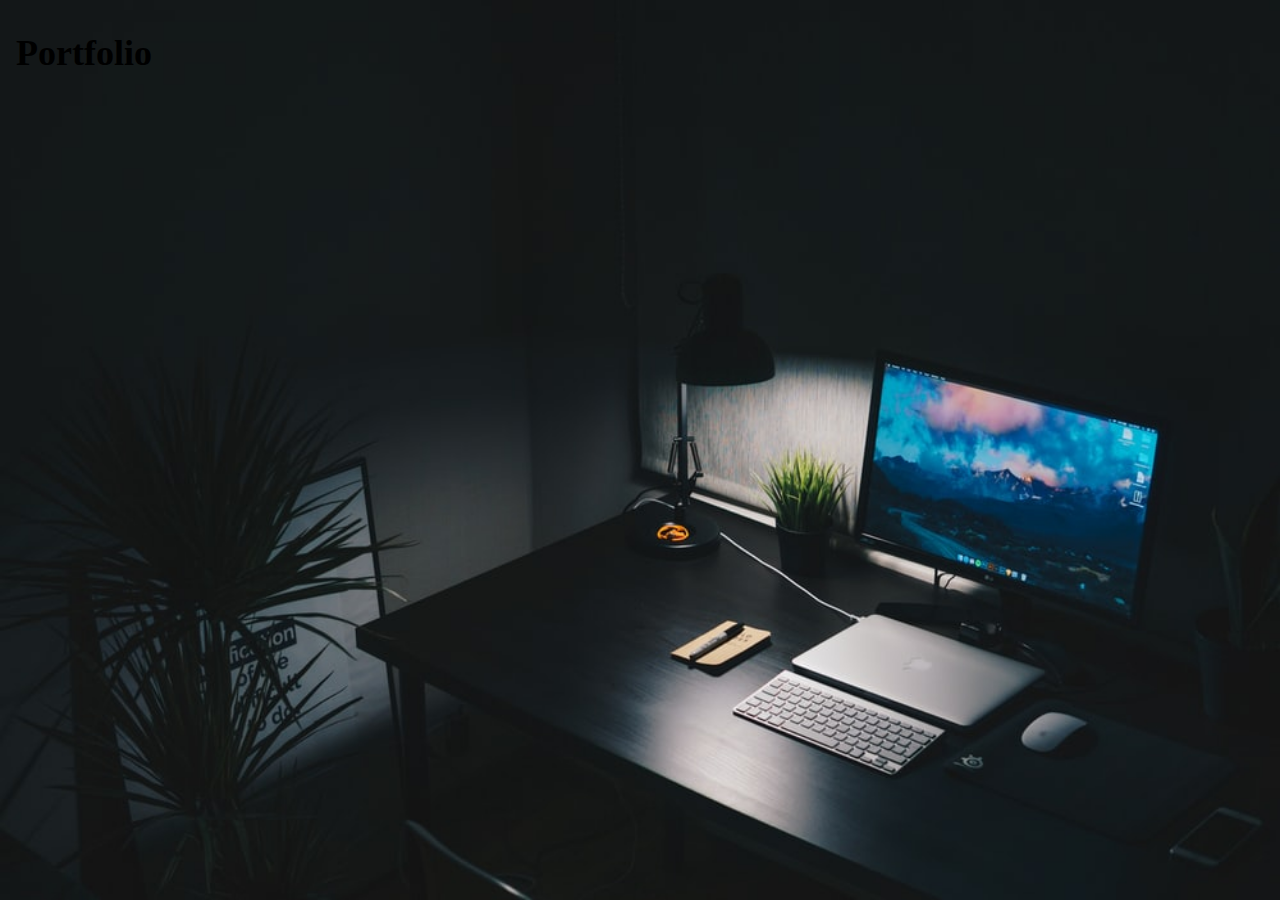
==== index.html @ 74cf264c "initial commit" ====
<!DOCTYPE html>
<html lang="en" dir="ltr">
  <head>
    <meta charset="utf-8">
    <title></title>
    <link rel="stylesheet" href="css/styles.css">
  </head>
  <body>
    <div class="container-fluid a-2">
      <img class="a-1"src="images/im-7.jpg" alt="">
      <div class="topleft"><h1>Portfolio</h1>
        
      </div>
    </div>
  </body>
</html>
---- css/styles.css ----
/**********home page****/
.a-1{
  position: absolute;
  width: 100%;
  height: 100%;

}

.topleft {
  position: absolute;
  top: 8px;
  left: 16px;
  font-size: 18px;
}





/*********** second page******/

body{
  margin-top: 0;
  margin-left: 0;
  padding-top: 0;

}

.p-3{
  font-family: 'Source Serif Pro', serif;
  text-align: center;
  margin-top: 1rem;
  color: #fff;
  font-size: 2.5rem;
}

.p-4{
  margin-top: 0;
  position: fixed;
  width: 35%;
  background-color: #000;
  height: 100%;
transition: .5s ease;
}
.p-1{
  position: absolute;
right: 0;
width:35%;
height: 100%;

}




/***.p-1:hover {
  transform: scale(1.5); /* (150% zoom)*/
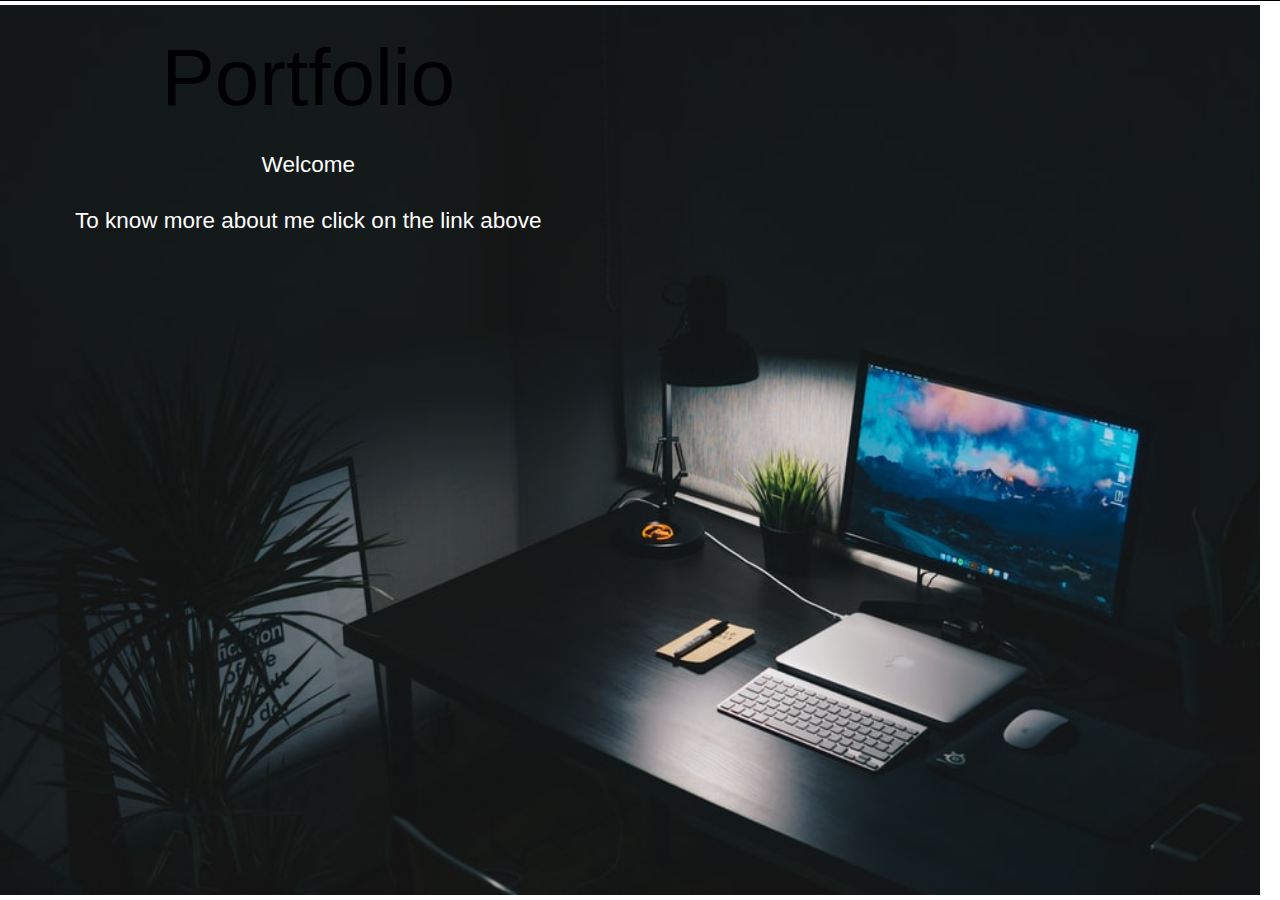
==== commit 1525d3ff: "Portfolio home page" ====
--- a/index.html
+++ b/index.html
@@ -4,13 +4,18 @@
     <meta charset="utf-8">
     <title></title>
     <link rel="stylesheet" href="css/styles.css">
+    <link rel="stylesheet" href="https://www.w3schools.com/w3css/4/w3.css">
   </head>
   <body>
-    <div class="container-fluid a-2">
-      <img class="a-1"src="images/im-7.jpg" alt="">
-      <div class="topleft"><h1>Portfolio</h1>
-        
+    <div class="container-fluid a-2 ">
+
+      <img class="a-1" src="images/im-8.jpg" alt="">
+      <div class="a-4 w3-container w3-center w3-animate-left">
+        <div class="topleft "><h1 ><a class="glow" href="index1.html">Portfolio</a><br><h2 class="a-3">Welcome<p>To know more about me click on the link above</p> </h2></h1>
+
+        </div>
       </div>
+
     </div>
   </body>
 </html>
--- a/css/styles.css
+++ b/css/styles.css
@@ -1,20 +1,52 @@
 
 /**********home page****/
 .a-1{
-  position: absolute;
+position: absolute;
+right: 1rem;
   width: 100%;
   height: 100%;
 
+
 }
 
 .topleft {
   position: absolute;
   top: 8px;
-  left: 16px;
+  left: 75px;
   font-size: 18px;
-}
-
-
+  font-size: 2rem;
+}
+.a-2 {
+  background-color: #000;
+}
+.a-3{
+
+  font-size: 1.5rem;
+    color: #fff;
+}
+a:hover{
+  color:#fff;
+}
+
+.glow {
+  text-decoration: none;
+  font-size: 80px;
+  color: #000;
+  text-align: center;
+  -webkit-animation: glow 1s ease-in-out infinite alternate;
+ -moz-animation: glow 1s ease-in-out infinite alternate;
+  animation: glow 1s ease-in-out infinite alternate;
+}
+
+@-webkit-keyframes glow {
+  from {
+    text-shadow: 0 0 10px #fff, 0 0 20px #fff, 0 0 30px #2f4353, 0 0 40px #2f4353, 0 0 50px #2f4353, 0 0 60px #2f4353, 0 0 70px #2f4353;
+  }
+
+  to {
+    text-shadow: 0 0 20px #fff, 0 0 30px #2f4353, 0 0 40px #2f4353, 0 0 50px #2f4353, 0 0 60px #2f4353, 0 0 70px #2f4353, 0 0 80px #2f4353;
+  }
+}
 
 
 
@@ -27,32 +59,205 @@
 
 }
 
-.p-3{
-  font-family: 'Source Serif Pro', serif;
-  text-align: center;
-  margin-top: 1rem;
+section{
+  width: 100%;
+  min-height: 300px;
+
+}
+
+.wave{
+  opacity: 1.7;
+  position: relative;
+  background-color: #923cb5;
+background-image: linear-gradient(147deg, #923cb5 0%, #000000 74%);
+
+
+}
+.wave:before{
+  content: '';
+  position: absolute;
+  bottom: 0;
+  left: 0;
+  width: 100%;
+  height: 145px;
+  background:url(../images/white-wave.png);
+  background-size: cover;
+  background-repeat: no-repeat;
+
+}
+.top-right {
+  position: absolute;
+  top: 8px;
+  right: 3rem;
+
+
+}
+
+  .glow1 {
+    text-decoration: none;
+    font-size: 3rem;;
+    color: #bdd4e7;
+
+
+    text-align: center;
+    -webkit-animation: glow 1s ease-in-out infinite alternate;
+   -moz-animation: glow 1s ease-in-out infinite alternate;
+    animation: glow 1s ease-in-out infinite alternate;
+  }
+
+  @-webkit-keyframes glow1 {
+    from {
+      text-shadow: 0 0 10px #000, 0 0 20px #000, 0 0 30px #000, 0 0 40px #000, 0 0 50px #000, 0 0 60px #000, 0 0 70px #000;
+    }
+
+    to {
+      text-shadow: 0 0 20px #000, 0 0 30px #000, 0 0 40px #000, 0 0 50px #000, 0 0 60px #000, 0 0 70px #000, 0 0 80px #000;
+    }
+  }
+
+.b-1{
   color: #fff;
-  font-size: 2.5rem;
-}
-
-.p-4{
+  font-size: 1.5rem;
+  padding-top: 0;
   margin-top: 0;
-  position: fixed;
-  width: 35%;
-  background-color: #000;
+
+}
+
+.b-2{
+  position: absolute;
+  right: 10rem;
+  width: 20%;
+  height: 40%;
+  border-radius: 50%;
+}
+
+
+
+
+body {
+
+  font-family: 'Open Sans', sans-serif;
+}
+
+.container {
+  position: absolute;
+  height: 300px;
+  width: 600px;
+  top: 300px;
+  left: calc(30% - 200px);
+  display: flex;
+}
+
+.card {
+  display: flex;
+  height: 280px;
+  width: 200px;
+  background-color: #d387ab;
+  background-image: linear-gradient(315deg, #d387ab 0%, #b279a7 74%);
+
+  border-radius: 10px;
+  box-shadow: -1rem 0 3rem #000;
+/*   margin-left: -50px; */
+  transition: 0.4s ease-out;
+  position: relative;
+  left: 0px;
+}
+
+.card:not(:first-child) {
+    margin-left: -50px;
+}
+
+.card:hover {
+  transform: translateY(-20px);
+  transition: 0.4s ease-out;
+}
+
+.card:hover ~ .card {
+  position: relative;
+  left: 50px;
+  transition: 0.4s ease-out;
+}
+
+.title {
+  color: white;
+  font-weight: 600;
+  position: absolute;
+  left: 20px;
+  top: 15px;
+}
+
+.bar {
+  position: absolute;
+  top: 100px;
+  left: 20px;
+  height: 5px;
+  width: 150px;
+}
+
+.emptybar {
+  background-color: #2e3033;
+  width: 100%;
   height: 100%;
-transition: .5s ease;
-}
-.p-1{
-  position: absolute;
-right: 0;
-width:35%;
-height: 100%;
-
-}
-
-
-
+}
+
+.filledbar {
+  position: absolute;
+  top: 0px;
+  z-index: 3;
+  width: 0px;
+  height: 100%;
+  background: rgb(0,154,217);
+  background: linear-gradient(90deg, rgba(0,154,217,1) 0%, rgba(217,147,0,1) 65%, rgba(255,186,0,1) 100%);
+  transition: 0.6s ease-out;
+}
+
+.card:hover .filledbar {
+  width: 120px;
+  transition: 0.4s ease-out;
+}
+
+.circle {
+  position: absolute;
+  top: 150px;
+  left: calc(50% - 60px);
+}
+
+.stroke {
+  stroke: red;
+  stroke-dasharray: 360;
+  stroke-dashoffset: 360;
+  transition: 0.6s ease-out;
+}
+
+svg {
+  fill: #fff;
+  stroke-width: 2px;
+}
+
+.card:hover .stroke {
+  stroke-dashoffset: 100;
+  transition: 0.6s ease-out;
+}
+
+img {
+  border: 1px solid #ddd;
+  border-radius: 4px;
+  padding: 5px;
+  width: 150px;
+}
+
+img:hover {
+  box-shadow: 0 0 2px 1px rgba(0, 140, 186, 0.5);
+  color: #d387ab;
+}
+
+.a_tag{
+  text-decoration: none;
+
+}
+.a_tag:hover{
+  color: #923cb5;
+}
 
 /***.p-1:hover {
   transform: scale(1.5); /* (150% zoom)*/
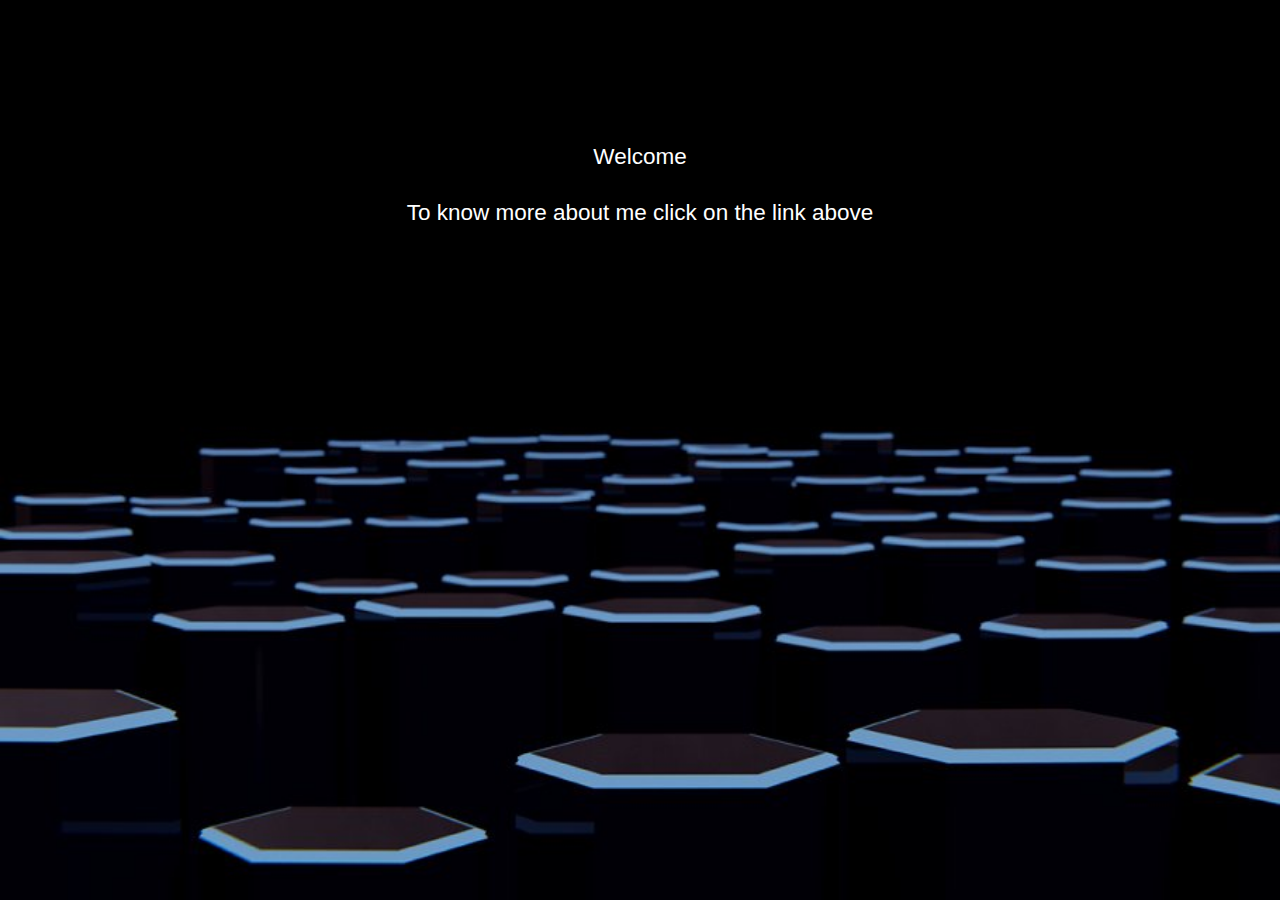
==== commit c2d0f4f2: "Merge pull request #2 from vandita-rv123/branch1" ====
--- a/index.html
+++ b/index.html
@@ -9,9 +9,9 @@
   <body>
     <div class="container-fluid a-2 ">
 
-      <img class="a-1" src="images/im-8.jpg" alt="">
+      <img class="a-1" src="images/im-7.jpg" alt="">
       <div class="a-4 w3-container w3-center w3-animate-left">
-        <div class="topleft "><h1 ><a class="glow" href="index1.html">Portfolio</a><br><h2 class="a-3">Welcome<p>To know more about me click on the link above</p> </h2></h1>
+        <div ><h1 ><a class="glow" href="index1.html">Portfolio</a><br><h2 class="a-3">Welcome<p>To know more about me click on the link above</p> </h2></h1>
 
         </div>
       </div>
--- a/css/styles.css
+++ b/css/styles.css
@@ -2,7 +2,7 @@
 /**********home page****/
 .a-1{
 position: absolute;
-right: 1rem;
+right: 0;
   width: 100%;
   height: 100%;
 
@@ -18,12 +18,15 @@
 }
 .a-2 {
   background-color: #000;
+  text-align: center;
+
 }
 .a-3{
 
   font-size: 1.5rem;
     color: #fff;
 }
+
 a:hover{
   color:#fff;
 }
@@ -32,7 +35,7 @@
   text-decoration: none;
   font-size: 80px;
   color: #000;
-  text-align: center;
+
   -webkit-animation: glow 1s ease-in-out infinite alternate;
  -moz-animation: glow 1s ease-in-out infinite alternate;
   animation: glow 1s ease-in-out infinite alternate;
@@ -53,24 +56,23 @@
 /*********** second page******/
 
 body{
-  margin-top: 0;
-  margin-left: 0;
-  padding-top: 0;
+
+  background-color: #000;
+
 
 }
 
 section{
   width: 100%;
-  min-height: 300px;
-
+  min-height: 360px;
+background-color: #000;
 }
 
 .wave{
   opacity: 1.7;
   position: relative;
-  background-color: #923cb5;
-background-image: linear-gradient(147deg, #923cb5 0%, #000000 74%);
-
+  background-color: #000000;
+  background-image: linear-gradient(147deg, #000000 0%, #04619f 74%);
 
 }
 .wave:before{
@@ -93,6 +95,10 @@
 
 }
 
+.a_tag{
+  text-decoration: none;
+}
+
   .glow1 {
     text-decoration: none;
     font-size: 3rem;;
@@ -100,9 +106,9 @@
 
 
     text-align: center;
-    -webkit-animation: glow 1s ease-in-out infinite alternate;
-   -moz-animation: glow 1s ease-in-out infinite alternate;
-    animation: glow 1s ease-in-out infinite alternate;
+    -webkit-animation: glow1 1s ease-in-out infinite alternate;
+   -moz-animation: glow1 1s ease-in-out infinite alternate;
+    animation: glow1 1s ease-in-out infinite alternate;
   }
 
   @-webkit-keyframes glow1 {
@@ -132,19 +138,17 @@
 }
 
 
-
-
-body {
-
-  font-family: 'Open Sans', sans-serif;
-}
+   /******* * *******************   CARD STYLING *******************************/
+
+
+
 
 .container {
   position: absolute;
   height: 300px;
   width: 600px;
   top: 300px;
-  left: calc(30% - 200px);
+  left: calc(30% - 258px);
   display: flex;
 }
 
@@ -179,6 +183,7 @@
 }
 
 .title {
+  text-decoration: none;
   color: white;
   font-weight: 600;
   position: absolute;
@@ -239,24 +244,403 @@
   transition: 0.6s ease-out;
 }
 
-img {
-  border: 1px solid #ddd;
-  border-radius: 4px;
-  padding: 5px;
-  width: 150px;
-}
-
-img:hover {
-  box-shadow: 0 0 2px 1px rgba(0, 140, 186, 0.5);
+
+
+/*********************** FLIP IMAGE STYLES **********************/
+
+
+.flip-box {
+margin-top: 0;
+  width: 250px;
+  height: 220px;
+  perspective: 1000px;
+}
+
+.flip-box-inner {
+  position: relative;
+  width: 100%;
+  height: 100%;
+background-color: #000;
+z-index: 1;
+margin-left: 57rem;
+  margin-top: 1rem;
+
+  text-align: center;
+  transition: transform 0.8s;
+  transform-style: preserve-3d;
+}
+
+.flip-box:hover .flip-box-inner {
+  transform: rotateY(180deg);
+}
+
+.flip-box-front, .flip-box-back {
+  position: absolute;
+
+  width: 100%;
+  height: 100%;
+  -webkit-backface-visibility: hidden;
+  backface-visibility: hidden;
+}
+
+.flip-box-front {
+  background-color: #000;
+  color: black;
+}
+
+.flip-box-back {
+
+  background-color: #923cb5;
   color: #d387ab;
-}
-
-.a_tag{
+  transform: rotateY(180deg);
+}
+
+.b_tag{
   text-decoration: none;
 
 }
-.a_tag:hover{
-  color: #923cb5;
+
+.h-1{
+  position:absolute;
+right:1rem;
+top: 20rem;
+color: #fff;
+
+z-index: 1;
+}
+.glow3 {
+  text-decoration: none;
+margin-top: 3rem;
+margin-left: 2rem;
+  color: #fff;
+
+  -webkit-animation: glow3 1s ease-in-out infinite alternate;
+ -moz-animation: glow3 1s ease-in-out infinite alternate;
+  animation: glow3 1s ease-in-out infinite alternate;
+}
+
+@-webkit-keyframes glow3 {
+  from {
+    text-shadow: 0 0 10px #ff8489, 0 0 20px #ff8489, 0 0 30px #ff8489, 0 0 40px #ff8489, 0 0 50px #ff8489, 0 0 60px #ff8489, 0 0 70px #ff8489;
+  }
+
+  to {
+    text-shadow: 0 0 20px #ff8489, 0 0 30px #ff8489, 0 0 40px #ff8489, 0 0 50px #ff8489, 0 0 60px #ff8489, 0 0 70px #ff8489, 0 0 80px #ff8489;
+  }
+}
+
+.topleft1 {
+  position: absolute;
+  top: 12px;
+  left:7rem;
+
+  font-size: 2rem;
+}
+
+.container-fluid{
+
+  width: 100%;
+  height: 100%;
+
+}
+
+
+
+
+
+/********************************** projects ********************************/
+
+
+
+#footer{
+  width: 100%;
+  height: 50rem;
+  background-color: #b8c6db;
+  background-image: linear-gradient(315deg, #b8c6db 0%, #f5f7fa 74%);
+}
+
+
+.d1{
+  text-align: center;
+  font-family: 'Noto Serif', serif;
+  font-weight:500;
+  font-size: 3.5rem;
+}
+
+
+  .hr1 {
+      transform: rotate(90deg);
+    position:absolute;
+    left:27%;
+    top: 65rem;
+
+    width: 40rem;
+      border: 0;
+      height: 3px;
+      background: #095484;
+      background-image: linear-gradient(to right, #ccc, #095484, #ccc);
+    }
+
+.hr2{
+  position:absolute;
+  left:27%;
+  top: 65rem;
+
+  width: 20rem;
+    border: 0;
+    height: 3px;
+    background: #095484;
+    background-image: linear-gradient(to right, #ccc, #095484, #ccc);
+}
+
+.dot2 {
+  height: 29px;
+  width: 29px;
+  position:absolute;
+  left:27%;
+  top: 65rem;
+  background-color: #000000;
+  background-image: linear-gradient(147deg, #000000 0%, #04619f 74%);
+
+  border-radius: 50%;
+  display: inline-block;
+}
+.hr3{
+  position:absolute;
+  right: 21.5rem;
+  top: 60rem;
+
+  width: 20rem;
+    border: 0;
+    height: 3px;
+    background: #095484;
+    background-image: linear-gradient(to right, #ccc, #095484, #ccc);
+}
+.dot3 {
+  height: 29px;
+  width: 29px;
+  position:absolute;
+  right: 21.5rem;
+  top: 60rem;
+  background-color: #000000;
+  background-image: linear-gradient(147deg, #000000 0%, #04619f 74%);
+
+  border-radius: 50%;
+  display: inline-block;
+}
+
+
+
+
+#footer2{
+  width: 100%;
+  height: 50rem;
+  background-color: #b8c6db;
+  background-image: linear-gradient(315deg, #b8c6db 0%, #f5f7fa 74%);
+
+}
+
+.hr4{
+  transform: rotate(90deg);
+position:absolute;
+left:27%;
+top: 115rem;
+
+width: 40rem;
+  border: 0;
+  height: 3px;
+  background: #095484;
+  background-image: linear-gradient(to right, #ccc, #095484, #ccc);
+
+}
+
+
+.hr5{
+  position:absolute;
+  left:27%;
+  top: 120rem;
+
+  width: 20rem;
+    border: 0;
+    height: 3px;
+    background: #095484;
+    background-image: linear-gradient(to right, #ccc, #095484, #ccc);
+}
+.dot5 {
+  height: 29px;
+  width: 29px;
+  position:absolute;
+  left:27%;
+  top: 120rem;
+  background-color: #000000;
+  background-image: linear-gradient(147deg, #000000 0%, #04619f 74%);
+
+  border-radius: 50%;
+  display: inline-block;
+}
+
+
+
+.hr6{
+  position:absolute;
+  right: 21.5rem;
+  top: 110rem;
+
+  width: 20rem;
+    border: 0;
+    height: 3px;
+    background: #095484;
+    background-image: linear-gradient(to right, #ccc, #095484, #ccc);
+}
+
+.dot6 {
+  height: 29px;
+  width: 29px;
+  position:absolute;
+right: 21.5rem;
+  top: 110rem;
+  background-color: #000000;
+  background-image: linear-gradient(147deg, #000000 0%, #04619f 74%);
+
+  border-radius: 50%;
+  display: inline-block;
+}
+
+
+
+#footer3{
+  width: 100%;
+  height: 50rem;
+  background-color: #b8c6db;
+  background-image: linear-gradient(315deg, #b8c6db 0%, #f5f7fa 74%);
+
+}
+
+.hr7{
+  transform: rotate(90deg);
+position:absolute;
+left:27%;
+top: 167rem;
+
+width: 40rem;
+  border: 0;
+  height: 3px;
+  background: #095484;
+  background-image: linear-gradient(to right, #ccc, #095484, #ccc);
+}
+.hr8{
+  position:absolute;
+  left:27%;
+  top: 165rem;
+
+  width: 20rem;
+    border: 0;
+    height: 3px;
+    background: #095484;
+    background-image: linear-gradient(to right, #ccc, #095484, #ccc);
+}
+.dot8 {
+  height: 29px;
+  width: 29px;
+  position:absolute;
+  left:27%;
+  top: 165rem;
+  background-color: #000000;
+  background-image: linear-gradient(147deg, #000000 0%, #04619f 74%);
+
+  border-radius: 50%;
+  display: inline-block;
+}
+
+.hr9{
+  position:absolute;
+  right: 21.5rem;
+  top: 160rem;
+
+  width: 20rem;
+    border: 0;
+    height: 3px;
+    background: #095484;
+    background-image: linear-gradient(to right, #ccc, #095484, #ccc);
+}
+.dot9 {
+  height: 29px;
+  width: 29px;
+  position:absolute;
+right: 21.5rem;
+  top: 160rem;
+  background-color: #000000;
+  background-image: linear-gradient(147deg, #000000 0%, #04619f 74%);
+
+  border-radius: 50%;
+  display: inline-block;
+}
+
+#footer4{
+  width: 100%;
+  height: 50rem;
+  background-color: #b8c6db;
+  background-image: linear-gradient(315deg, #b8c6db 0%, #f5f7fa 74%);
+
+}
+.hr10{
+  transform: rotate(90deg);
+position:absolute;
+left:27%;
+top: 217rem;
+
+width: 40rem;
+  border: 0;
+  height: 3px;
+  background: #095484;
+  background-image: linear-gradient(to right, #ccc, #095484, #ccc);
+}
+.hr11{
+  position:absolute;
+  left:27%;
+  top: 220rem;
+
+  width: 20rem;
+    border: 0;
+    height: 3px;
+    background: #095484;
+    background-image: linear-gradient(to right, #ccc, #095484, #ccc);
+}
+.dot11 {
+  height: 29px;
+  width: 29px;
+  position:absolute;
+  left:27%;
+  top: 220rem;
+  background-color: #000000;
+  background-image: linear-gradient(147deg, #000000 0%, #04619f 74%);
+
+  border-radius: 50%;
+  display: inline-block;
+}
+
+.hr12{
+  position:absolute;
+  right: 21.5rem;
+  top: 210rem;
+
+  width: 20rem;
+    border: 0;
+    height: 3px;
+    background: #095484;
+    background-image: linear-gradient(to right, #ccc, #095484, #ccc);
+}
+.dot12 {
+  height: 29px;
+  width: 29px;
+  position:absolute;
+  right: 21.5rem;
+  top: 210rem;
+  background-color: #000000;
+  background-image: linear-gradient(147deg, #000000 0%, #04619f 74%);
+
+  border-radius: 50%;
+  display: inline-block;
 }
 
 /***.p-1:hover {
